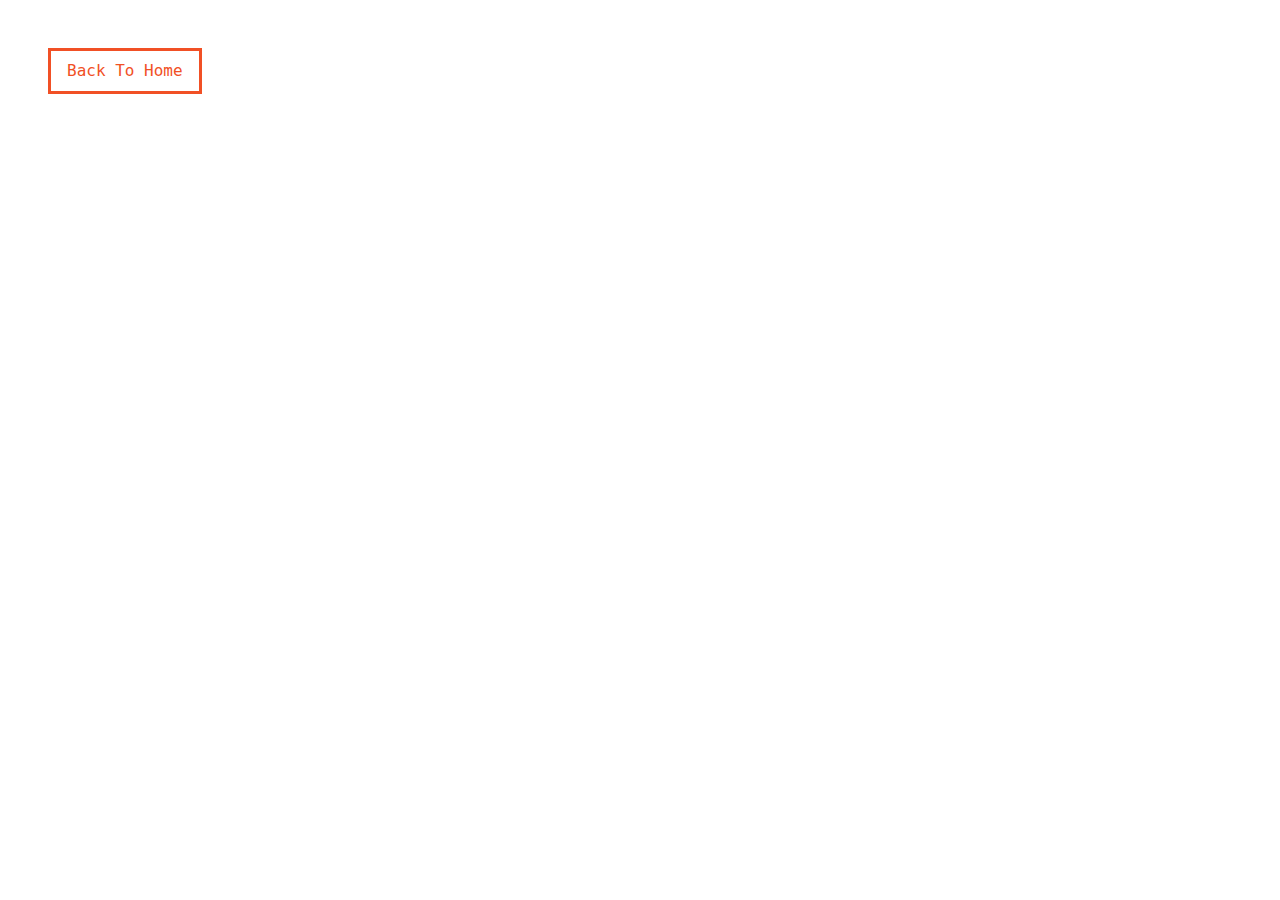
==== layout.html @ 5f5e4044 "first commit" ====
<!DOCTYPE html>
<html lang="en">
<head>
  <meta charset="UTF-8">
  <meta http-equiv="X-UA-Compatible" content="IE=edge">
  <meta name="viewport" content="width=device-width, initial-scale=1.0">
  <title>Layout</title>
  <!-- google fonts -->
  <link rel="preconnect" href="https://fonts.googleapis.com">
<link rel="preconnect" href="https://fonts.gstatic.com" crossorigin>
<link href="https://fonts.googleapis.com/css2?family=Fira+Code:wght@300;400&display=swap" rel="stylesheet">

  <!-- fontawesome -->
  <link rel="stylesheet" href="./fontawesome-free-5.9.0-web/css/all.min.css">
  <!-- style css -->
  <link rel="stylesheet" href="style.css">
</head>
<body>
  <a href="index.html" class="btn">back to home</a>
</body>
</html>
---- style.css ----
/* 
====================================
Variables
====================================
*/
:root{
  --primaryColor: #f15025;
  --mainBlack: #222;
  --mainWhite: #fff;
  --offWhite: #f7f7f7;
  --darkGrey: #afafaf;
  --transition: all 0.3s linear;
  --mainSpacing: 0.2rem;
}


/* 
====================================
Global style
====================================
*/
* {
  margin: 0;
  padding: 0;
  box-sizing: border-box;
}

body{
  font-family: "Fire Code", monospace;
  color: var(--mainBlack);
  background: var(--mainWhite);
  line-height: 1.5;
}

a{
  text-decoration: none;
}

img{
  width: 100%;
  display: block;
}

h1, h2, h3{
  text-transform: capitalize;
  letter-spacing: var(--mainSpacing);
  margin-bottom: 1.25rem;
}

h1{
  font-size: 3rem;
}

h2{
  margin-bottom: 0;
}

p{
  font-weight: 300;
  font-size: 0.7rem;
  line-height: 2;
}

.btn{
  display: inline-block;
  padding: .5rem 1rem;
  text-transform: capitalize;
  border: 3px solid var(--primaryColor);
  color: var(--primaryColor);
  margin: 3rem;
  transition: var(--transition);
}

.btn:hover{
  background: var(--primaryColor);
  color: var(--mainWhite);
}

/* 
====================================
Main navbar
====================================
*/

.main-navbar{
  background: var(--darkGrey);
  padding: 0 2rem;
}

.main-navbar li{
  list-style-type: none;
}

.main-navbar a{
  text-transform: capitalize;
  display: block;
  padding: 1rem 0;
  color: var(--primaryColor);
  letter-spacing: var(--mainSpacing);
  transition: var(--transition);
}

.main-navbar a:hover{
  color: var(--mainBlack);
}

@media screen and (min-width: 992px) {
  .main-navbar ul{
    max-width: 1170px;
    margin: 0 auto;
    display: grid;
    grid-template-columns: repeat(4, 1fr);
    text-align: center;
  }
}

/* 
====================================
Hero
====================================
*/
.hero-header{
  min-height: 100vh;
  background: var(--primaryColor);
  color: var(--mainWhite);
  display: grid;
  justify-content: center;
  align-items: center;
}
.hero-banner p{
  width: 80%;
  max-width: 560px;
  font-size: 1rem;
}

@media screen and (max-width: 600px) {
  .hero-banner{
    padding: 0 3rem;
  }
}

@media screen and (min-width: 768px) {
  .hero-header{
    background: linear-gradient(rgba(241,80,37,.75), rgba(0,0,0,.5)) ,url('./images/image-2.jpeg') center/cover fixed no-repeat;
  }
}

/* 
====================================
Card
====================================
*/
.title{
  text-align: center;
}
.cards{
  padding: 4rem 0;
}
.cards-center{
  width: 80vw;
  max-width: 1170px;
  margin: 2rem auto;
}
.card{
  border: 1px solid var(--darkGrey);
  margin-bottom: 3rem;
}

.card-info{
  padding: 1rem;
}
.card-footer{
  background: var(--darkGrey);
  padding: .5rem 1rem;
  display: grid;
  grid-template-columns: repeat(4, 1fr);
  justify-items: center;
}
.card-footer span{
  color: var(--primaryColor);
}

/* @media screen and (min-width: 768px) {
  .cards-center{
    display: grid;
    grid-template-columns: repeat(2, 1fr);
    column-gap: 2rem;
  }
}
@media screen and (min-width: 1170px) {
  .cards-center{
    grid-template-columns: repeat(3, 1fr);
  }
}
 */
.card{
  display: grid;
  grid-template-columns: 1fr;
  grid-template-rows: auto 1fr auto;
}

.cards-center{
  display: grid;
  column-gap: 2rem;
  /* grid-template-columns: repeat(auto-fill, minmax(268px, 1fr)); */
  grid-template-columns: repeat(auto-fit, minmax(268px, 1fr));
}
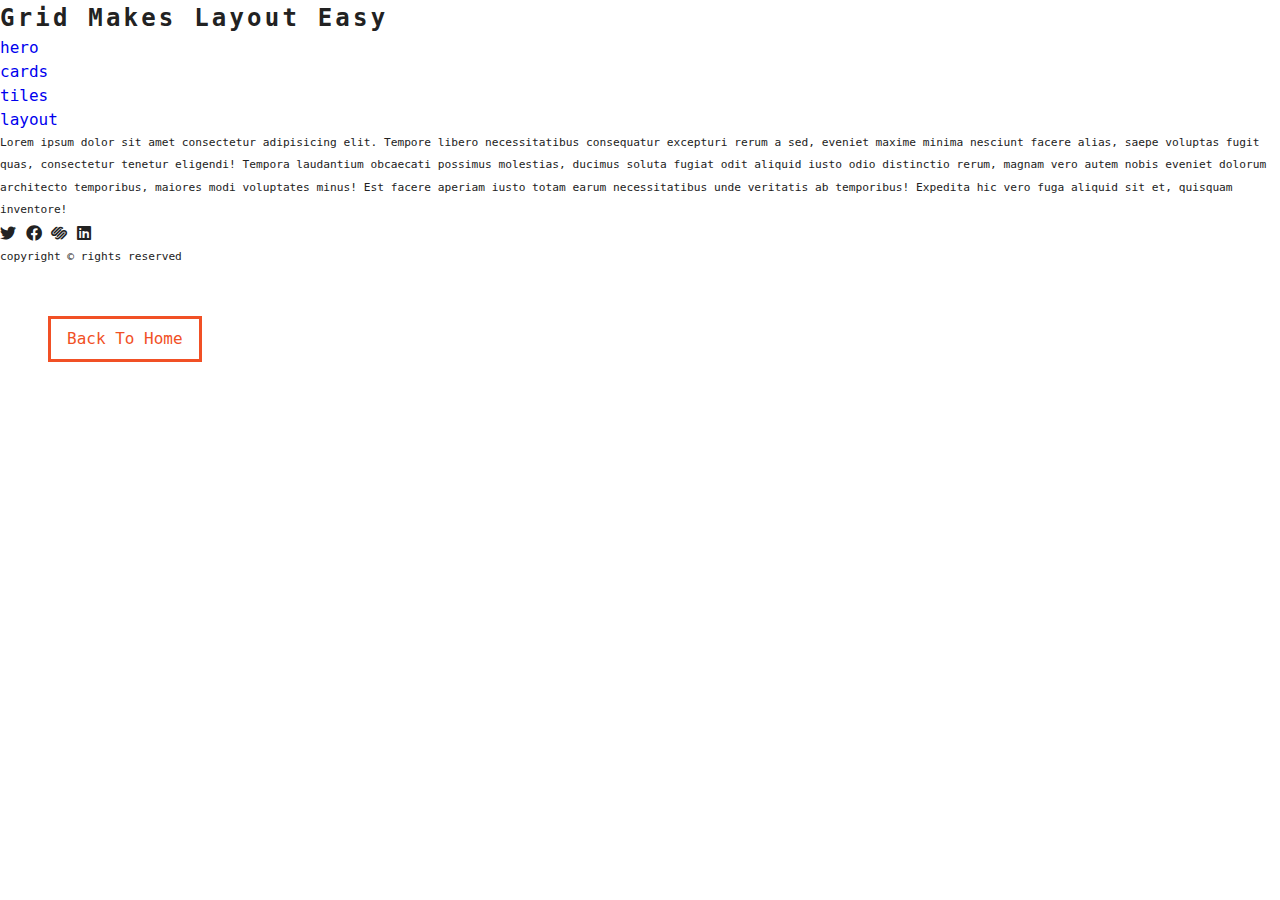
==== commit 578ba297: "layout html" ====
--- a/layout.html
+++ b/layout.html
@@ -16,6 +16,51 @@
   <link rel="stylesheet" href="style.css">
 </head>
 <body>
+  <main class="main">
+    <!-- header -->
+    <header class="header">
+      <h2>grid makes layout easy</h2>
+    </header>
+    <!-- end of header -->
+    <!-- navbar -->
+    <nav class="navbar">
+      <ul>
+        <li>
+          <a href="hero.html">hero</a>
+        </li>
+        <li>
+          <a href="cards.html">cards</a>
+        </li>
+        <li>
+          <a href="tiles.html">tiles</a>
+        </li>
+        <li>
+          <a href="layout.html">layout</a>
+        </li>
+      </ul>
+    </nav>
+    <!-- end of navbar -->
+    <!-- content -->
+    <section class="section">
+      <p>
+        Lorem ipsum dolor sit amet consectetur adipisicing elit. Tempore libero necessitatibus consequatur excepturi rerum a sed, eveniet maxime minima nesciunt facere alias, saepe voluptas fugit quas, consectetur tenetur eligendi! Tempora laudantium obcaecati possimus molestias, ducimus soluta fugiat odit aliquid iusto odio distinctio rerum, magnam vero autem nobis eveniet dolorum architecto temporibus, maiores modi voluptates minus! Est facere aperiam iusto totam earum necessitatibus unde veritatis ab temporibus! Expedita hic vero fuga aliquid sit et, quisquam inventore!
+      </p>
+    </section>
+    <!-- end of content -->
+    <!-- sidebar -->
+    <section class="sidebar">
+      <span><i class="fab fa-twitter"></i></span>
+      <span><i class="fab fa-facebook"></i></span>
+      <span><i class="fab fa-squarespace"></i></span>
+      <span><i class="fab fa-linkedin"></i></span>
+    </section>
+    <!-- end of sidebar -->
+    <!-- footer -->
+    <div class="footer">
+      <p>copyright &copy; rights reserved</p>
+    </div>
+    <!-- end of footer -->
+  </main>
   <a href="index.html" class="btn">back to home</a>
 </body>
 </html>--- a/style.css
+++ b/style.css
@@ -206,44 +206,112 @@
   grid-template-columns: repeat(auto-fit, minmax(268px, 1fr));
 }
 
-
-
-
-
-
-
-
-
-
-
-
-
-
-
-
-
-
-
-
-
-
-
-
-
-
-
-
-
-
-
-
-
-
-
-
-
-
-
-
-
-
+/* 
+====================================
+Tiles
+====================================
+*/
+.tiles{
+  padding: 4rem 0;
+}
+.tiles-center{
+  width: 90vw;
+  max-width: 1170px;
+  margin: 2rem auto;
+  display: grid;
+  row-gap: 2rem;
+}
+@media screen and (min-width:768px) {
+  .tiles-center{
+    grid-template-columns: repeat(2, 1fr);
+    column-gap: 2rem;
+  }
+}
+@media screen and (min-width:992px) {
+  .tiles-center{
+    grid-template-columns: repeat(3, 1fr);
+  }
+}
+@media screen and (min-width:1170px) {
+  .tiles-center{
+    grid-template-columns: repeat(4, 1fr);
+    grid-template-rows: repeat(5, 200px);
+    grid-template-areas: 
+    "a a a b"
+    "a a a c"
+    "d d d d"
+    "e f f f"
+    "e g h i"
+    ;
+  }
+  .tiles img{
+    height: 100%;
+    object-fit: cover;
+  }
+  .tile-1{
+    grid-area: a;
+  }
+  .tile-2{
+    grid-area: b;
+  }
+  .tile-3{
+    grid-area: c;
+  }
+  .tile-4{
+    grid-area: d;
+  }
+  .tile-5{
+    grid-area: e;
+  }
+  .tile-6{
+    grid-area: f;
+  }
+  .tile-7{
+    grid-area: g;
+  }
+  .tile-8{
+    grid-area: h;
+  }
+  .tile-9{
+    grid-area: i;
+  }
+}
+
+
+
+
+
+
+
+
+
+
+
+
+
+
+
+
+
+
+
+
+
+
+
+
+
+
+
+
+
+
+
+
+
+
+
+
+
+
+
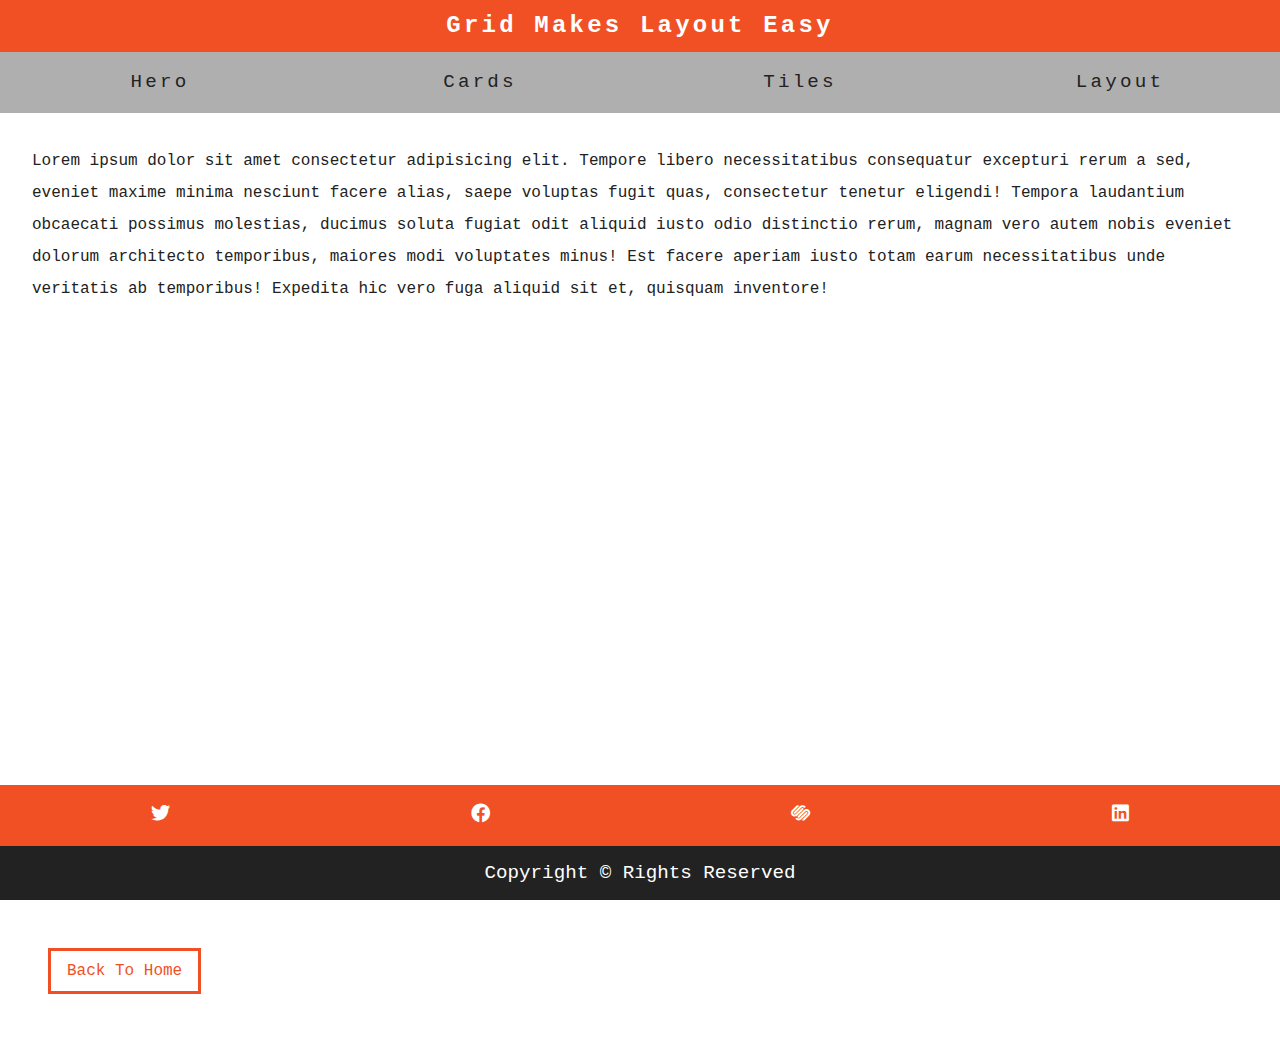
==== commit ac37da3a: "layout css general" ====
--- a/layout.html
+++ b/layout.html
@@ -41,7 +41,7 @@
     </nav>
     <!-- end of navbar -->
     <!-- content -->
-    <section class="section">
+    <section class="content">
       <p>
         Lorem ipsum dolor sit amet consectetur adipisicing elit. Tempore libero necessitatibus consequatur excepturi rerum a sed, eveniet maxime minima nesciunt facere alias, saepe voluptas fugit quas, consectetur tenetur eligendi! Tempora laudantium obcaecati possimus molestias, ducimus soluta fugiat odit aliquid iusto odio distinctio rerum, magnam vero autem nobis eveniet dolorum architecto temporibus, maiores modi voluptates minus! Est facere aperiam iusto totam earum necessitatibus unde veritatis ab temporibus! Expedita hic vero fuga aliquid sit et, quisquam inventore!
       </p>
--- a/style.css
+++ b/style.css
@@ -277,41 +277,107 @@
   }
 }
 
-
-
-
-
-
-
-
-
-
-
-
-
-
-
-
-
-
-
-
-
-
-
-
-
-
-
-
-
-
-
-
-
-
-
-
-
-
-
+/* 
+====================================
+Layout
+====================================
+*/
+.header{
+  background: var(--primaryColor);
+  color: var(--mainWhite);
+  text-align: center;
+  padding: 0.5rem 0;
+}
+.navbar{
+  background: var(--darkGrey);
+}
+.navbar li{
+  list-style-type: none;
+}
+.navbar a {
+  padding: 1rem;
+  display: inline-block;
+  text-transform: capitalize;
+  letter-spacing: var(--mainSpacing);
+  font-size: 1.2rem;
+  color: var(--mainBlack);
+  transition: var(--transition);
+}
+.navbar a:hover{
+  color: var(--mainWhite);
+}
+.content{
+  padding: 2rem;
+}
+.content p{
+  font-size: 1rem;
+}
+.sidebar{
+  background: var(--primaryColor);
+  padding: 1rem 0;
+  display: grid;
+  grid-template-columns: repeat(4, 1fr);
+  justify-items: center;
+  color: var(--mainWhite);
+  font-size: 1.2rem;
+}
+.footer{
+  background: var(--mainBlack);
+  color: var(--mainWhite);
+  text-align: center;
+  text-transform: capitalize;
+  padding: .5rem;
+}
+.footer p{
+  font-size: 1.2rem;
+}
+.main{
+  min-height: 100vh;
+  display: grid;
+  grid-template-columns: 1fr;
+  grid-template-rows: auto auto 1fr auto auto;
+}
+@media screen and (min-width:768px) {
+  .navbar ul{
+    display: grid;
+    grid-template-columns: repeat(4, 1fr);
+    justify-items: center;
+  }
+}
+
+
+
+
+
+
+
+
+
+
+
+
+
+
+
+
+
+
+
+
+
+
+
+
+
+
+
+
+
+
+
+
+
+
+
+
+
